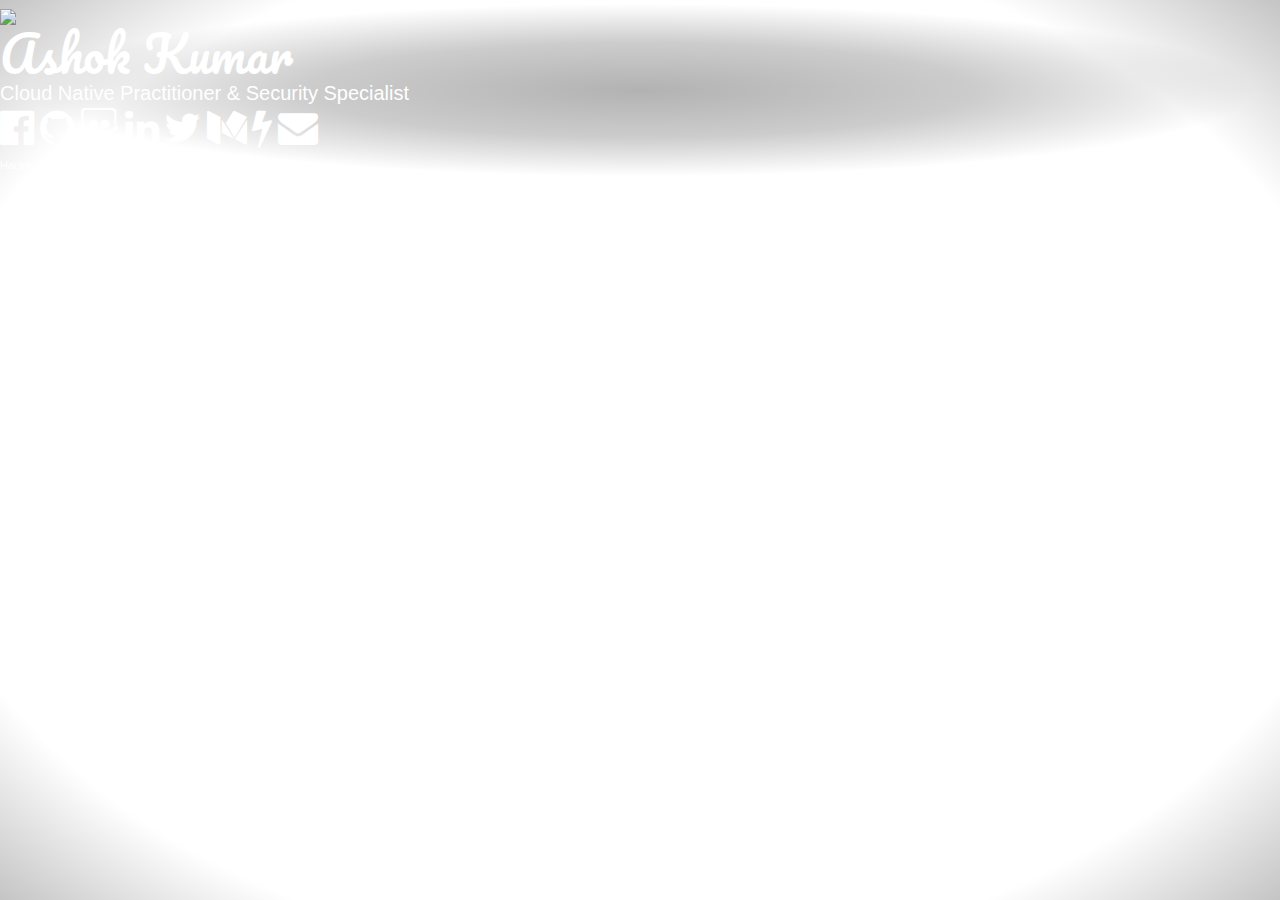
==== index.html @ a38a0a8e "Update index.html css fix test" ====
<!DOCTYPE html>
<html class="cspio">
<head>
	<meta charset="utf-8">
	<meta http-equiv="X-UA-Compatible" content="IE=edge,chrome=1">
	<title>Ashok Kumar - Cloud Native Practitioner | Cyber Security Expert | - 0fffh  - Hackerway</title>
	<meta name="viewport" content="width=device-width, initial-scale=1.0">
	<meta name="description" content="Experienced Cloud Native Practitioner specializing in cyber security, application life-cycle management, automation, and enterprise system management. Expertise in DevSecOps and modern cloud-native software architectures.">
	<link rel="shortcut icon" href="https://cdn.slidesharecdn.com/profile-photo-ashokkumarnr-96x96.jpg?cb=1536669697" />
	<meta property="og:url" content="http://nrashok.github.io" />
	<meta property="og:type" content="website" />
	<meta property="og:title" content="Ashok Kumar 0fffh hackerway" />
	<meta name="robots" content="index, follow">
	<meta property="og:description" content="Cloud Native Practitioner with deep experience in cyber security, application life-cycle management, automation, enterprise system management, and monitoring. Passionate about DevSecOps and modern, cloud-native software architectures, I help organizations design, build, and manage complex cloud environments that meet the highest standards of performance, scalability, and security.">
	
	<!-- Font Awesome CSS -->
	<link rel="stylesheet" href="https://cdnjs.cloudflare.com/ajax/libs/font-awesome/4.5.0/css/font-awesome.min.css">

	<!-- Bootstrap and default Style -->
	<link rel="stylesheet" href="https://maxcdn.bootstrapcdn.com/bootstrap/3.3.7/css/bootstrap.min.css" >
	<!--<link rel="stylesheet" href="https://static.comingsoonpage.com/cspio-assets/1.0.0/style.css"> -->
        <link rel="stylesheet" href="style.css">

	<!-- Google Fonts -->
	<link class="gf-headline" href='https://fonts.googleapis.com/css?family=Pacifico:400&subset=' rel='stylesheet' type='text/css'>
			
	<!-- Animate CSS -->
	<link rel="stylesheet" href="https://cdnjs.cloudflare.com/ajax/libs/animate.css/3.5.1/animate.min.css">
	
	<!-- Calculated Styles -->
	<style type="text/css">
	
	html {
		height: 100%;
		overflow: hidden;
	}

	body {
		height:100%;
		overflow: auto;
		-webkit-overflow-scrolling: touch;
	}
	
	html{
		height:100%;
		background: #ffffff url(https://ashok.qlo.in/yashglob.png); no-repeat center bottom fixed;
		-webkit-background-size: cover;
		-moz-background-size: cover;
		-o-background-size: cover;
		background-size: cover;
	}

	#cspio-page{
		background-color: rgba(0,0,0,0);
	}
	
	.flexbox #cspio-page{
		align-items: center;
		justify-content: center;
	}

	.cspio body{
		background: transparent;
	}

	.cspio body, .cspio body p{
        font-family: Helvetica, Arial, sans-serif;
		font-weight: 400;
		font-style: ;
        font-size: 20px;
        line-height: 1.50em;
        color:#ffffff;
    }

	::-webkit-input-placeholder {
		font-family:Helvetica, Arial, sans-serif;
		font-weight: 400;
		font-style: ;
	}

	::-moz-placeholder {
		font-family:Helvetica, Arial, sans-serif;
		font-weight: 400;
		font-style: ;
	} 

	:-ms-input-placeholder {
		font-family:Helvetica, Arial, sans-serif;
		font-weight: 400;
		font-style: ;
	} 

	:-moz-placeholder {
		font-family:Helvetica, Arial, sans-serif;
		font-weight: 400;
		font-style: ;
	}

    .cspio h1, .cspio h2, .cspio h3, .cspio h4, .cspio h5, .cspio h6{
        font-family: 'Pacifico';
        color:#ffffff;
    }

	#cspio-headline{
		font-family: 'Pacifico';
		font-weight: 400;
		font-style: ;
				font-size: 48px;
		color:#ffffff;
		line-height: 1.00em;
	}

	.cspio button{
        font-family: Helvetica, Arial, sans-serif;
		font-weight: 400;
		font-style: ;
    }
	
    .cspio a, .cspio a:visited, .cspio a:hover, .cspio a:active{
		color: #ffffff;
	}

	#cspio-socialprofiles a {
	  color: #ffffff;
	}
	.cspio .btn-primary,
	.cspio .btn-primary:focus,
	.gform_button,
	#mc-embedded-subscribe, .submit-button {
		color: black;
		text-shadow: 0 -1px 0 rgba(255,255,255,0.3);
		background-color: #ffffff;
		background-image: -moz-linear-gradient(top,#ffffff,#d9d9d9);
		background-image: -ms-linear-gradient(top,#ffffff,#d9d9d9);
		background-image: -webkit-gradient(linear,0 0,0 100%,from(#ffffff),to(#d9d9d9));
		background-image: -webkit-linear-gradient(top,#ffffff,#d9d9d9);
		background-image: -o-linear-gradient(top,#ffffff,#d9d9d9);
		background-image: linear-gradient(top,#ffffff,#d9d9d9);
		background-repeat: repeat-x;
		filter: progid:DXImageTransform.Microsoft.gradient(startColorstr='#ffffff', endColorstr='#d9d9d9', GradientType=0);
		border-color: #d9d9d9 #d9d9d9 #b3b3b3;
		border-color: rgba(0,0,0,0.1) rgba(0,0,0,0.1) rgba(0,0,0,0.25);
		*background-color: #d9d9d9;
		filter: progid:DXImageTransform.Microsoft.gradient(enabled = false);
	}

	.cspio .btn-primary:hover,
	.cspio .btn-primary:active,
	.cspio .btn-primary.active,
	.cspio .btn-primary.disabled,
	.cspio .btn-primary[disabled],
	.cspio .btn-primary:focus:hover,
	.cspio .btn-primary:focus:active,
	.cspio .btn-primary:focus.active,
	.cspio .btn-primary:focus.disabled,
	.cspio .btn-primary:focus[disabled],
	#mc-embedded-subscribe:hover,
	#mc-embedded-subscribe:active,
	#mc-embedded-subscribe.active,
	#mc-embedded-subscribe.disabled,
	#mc-embedded-subscribe[disabled] {
		background-color: #d9d9d9;
		*background-color: #cccccc;
	}

	.cspio .btn-primary:active,
	.cspio .btn-primary.active,
	.cspio .btn-primary:focus:active,
	.cspio .btn-primary:focus.active,
	.gform_button:active,
	.gform_button.active,
	#mc-embedded-subscribe:active,
	#mc-embedded-subscribe.active {
		background-color: #bfbfbf;
	}

	.form-control,
	.progress {
		background-color: rgba(255, 255, 255, 0.85);
	}

	#cspio-progressbar span,
	.countdown_section {
		color: black;
		text-shadow: 0 -1px 0 rgba(255,255,255,0.3);
	}

	.cspio .btn-primary:hover,
	.cspio .btn-primary:active {
		color: black;
		text-shadow: 0 -1px 0 rgba(255,255,255,0.3);
		border-color: #e6e6e6;
	}

	.cspio input[type='text']:focus {
		webkit-box-shadow: inset 0 1px 1px rgba(0,0,0,0.075), 0 0 8px rgba(217,217,217,0.6);
		-moz-box-shadow: inset 0 1px 1px rgba(0,0,0,0.075), 0 0 8px rgba(217,217,217,0.6);
		box-shadow: inset 0 1px 1px rgba(0,0,0,0.075), 0 0 8px rgba(217,217,217,0.6);
	}
    
    #cspio-content {
		display: none;
		max-width: 600px;
		background-color: #000000;
		-webkit-border-radius: 2px;
		border-radius: 2px;
		-moz-background-clip: padding;
		-webkit-background-clip: padding-box;
		background-clip: padding-box;
		background-color:transparent;
	}
    
	.cspio .progress-bar,
	.countdown_section,
	.cspio .btn-primary,
	.cspio .btn-primary:focus,
	.gform_button {
		background-image: none;
		text-shadow: none;
	}

	.cspio input,
	.cspio input:focus {
		-webkit-box-shadow: none !important;
		box-shadow: none !important;
	}
							
	#cspio-page{
	    background: -moz-radial-gradient(ellipse at center, rgba(0, 0, 0, 0.3) 0%,rgba(0, 0, 0, 0.2) 37%,rgba(0,0,0,0) 68%,rgba(0,0,0,0) 100%);
	    background: -webkit-radial-gradient(ellipse at center, rgba(0, 0, 0, 0.3) 0%,rgba(0, 0, 0, 0.2) 37%,rgba(0,0,0,0) 68%,rgba(0,0,0,0) 100%);
	    background: radial-gradient(ellipse at center, rgba(0, 0, 0, 0.3) 0%,rgba(0, 0, 0, 0.2) 37%,rgba(0,0,0,0) 68%,rgba(0,0,0,0) 100%);
	}

	.cspio body{
		background: -moz-radial-gradient(center, ellipse cover,  rgba(0,0,0,0) 7%, rgba(0,0,0,0) 80%, rgba(0,0,0,0.23) 100%); 
		background: -webkit-radial-gradient(center, ellipse cover,  rgba(0,0,0,0) 7%,rgba(0,0,0,0) 80%,rgba(0,0,0,0.23) 100%); 
		background: radial-gradient(ellipse at center,  rgba(0,0,0,0) 7%,rgba(0,0,0,0) 80%,rgba(0,0,0,0.23) 100%); 
		filter: progid:DXImageTransform.Microsoft.gradient( startColorstr='#00000000', endColorstr='#3b000000',GradientType=1 ); 
	}

	#cspio-subscribe-btn{
	    background:transparent;
	    border: 1px solid #fff !important;
	    color: #fff;
	}

	#cspio-subscribe-btn:hover{
	    background: rgba(255,255,255,0.2);
	    color: #fff;
	}

	#cspio-credit img{
		margin-left:auto;
		margin-right:auto;
		width:125px;
		    margin-top: -4px;
	}

	#cspio-credit {
		font-size:11px;
	}

	</style>

	<!-- jQuery -->
	<script src="https://ajax.googleapis.com/ajax/libs/jquery/1.12.4/jquery.min.js"></script>

	<!-- Modernizr -->
	<script src="https://cdnjs.cloudflare.com/ajax/libs/modernizr/2.8.3/modernizr.min.js"></script>
	
	<!-- Google Analytics Code Goes Here-->
</head>
<body>
	<div id="cspio-page">
		<div id="cspio-content">
			
			<img id="cspio-logo" src="https://ashok.qlo.in/0fffh.png">
			    				
			<h1 id="cspio-headline">Ashok Kumar</h1>			    				
			
			<div id="cspio-description">Cloud Native Practitioner & Security Specialist</div>			    				
			<!--
			<form id="cspio-form" action="" method="post">
				<div id="cspio-field-wrapper">
					<div class="row">
						<div class="col-md-12 seperate"><div class="input-group"><input id="cspio-email" name="EMAIL" class="form-control input-lg form-el" type="email" placeholder="Email" required/>
					<span class="input-group-btn"><button id="cspio-subscribe-btn" type="submit" class="btn btn-lg btn-primary form-el noglow">Notify Me</button></span></div></div>
					</div>
				</div>
			</form>
			
			<span id="cspio-privacy-policy-txt">We promise to never spam you.</span>
			    -->						    			    								    			    			    				
			<div id="cspio-socialprofiles">
				<a href="https://www.facebook.com/0fffh" target="_blank"><i class="fa fa-facebook-official fa-2x"></i></a>
        <a href="https://github.com/nrashok" target="_blank"><i class="fa fa-github fa-2x"></i></a>
        <a href="https://www.slideshare.net/ashokkumarnr" target="_blank"><i class="fa fa-slideshare fa-2x"></i></a>
        <a href="https://www.linkedin.com/in/ashokkumarnr" target="_blank"><i class="fa fa-linkedin fa-2x"></i></a>
	<a href="https://twitter.com/0fffh" target="_blank"><i class="fa fa-twitter fa-2x"></i></a>	
        <!-- <a href="https://medium.com/@hackerflair" target="_blank"><i class="fa fa-medium fa-2x"></i></a> -->
	<a href="https://medium.com/@hackerway" target="_blank"><i class="fa fa-medium fa-2x"></i></a>
	<a href="https://www.salesforce.com/trailblazer/nrashok" target="_blank"><i class="fa fa-bolt fa-2x"></i></a>
	<a href="mailto:devops@hackerflair.com" target="_blank"><i class="fa fa-envelope fa-2x"></i></a>			
			</div>

			<div id="cspio-credit">
					<span>HackerWay <a target="_blank" href="https://t.co/Qt6Pd8Kscp">
				</span></div>

			<!--	<marquee width="60%" direction="left" height="100px">
	I'll be speaking at the 8th World DevOps Summit in Bangalore
				</marquee> -->
			</div><!-- end of #cspio-content -->
	</div>


	<script>
		// Animate Delay
		setTimeout(function(){ jQuery("#cspio-content").show().addClass('animated fadeIn'); }, 250);

		// Reseize	
		function resize(){
				$('head').append("<style id='form-style' type='text/css'></style>");
				$('#form-style').html('.cspio .input-group-btn, .cspio .input-group{display:block;width:100%;}.cspio #cspio-subscribe-btn{margin-left:0;width:100%;display:block;}.cspio .input-group .form-control:first-child, .cspio .input-group-addon:first-child, .cspio .input-group-btn:first-child>.btn, .cspio .input-group-btn:first-child>.dropdown-toggle, .cspio .input-group-btn:last-child>.btn:not(:last-child):not(.dropdown-toggle) {border-bottom-right-radius: 4px;border-top-right-radius: 4px;}.cspio .input-group .form-control:last-child, .cspio .input-group-addon:last-child, .cspio .input-group-btn:last-child>.btn, .cspio .input-group-btn:last-child>.dropdown-toggle, .cspio .input-group-btn:first-child>.btn:not(:first-child) {border-bottom-left-radius: 4px;border-top-left-radius: 4px;}');
		}
		
		$('#cspio-content').one('webkitAnimationEnd mozAnimationEnd MSAnimationEnd oanimationend animationend', 
			function(){
				var width = $('#cspio-field-wrapper').width();
				if(width < 480 && width != 0){
					resize();
				}
			}
		);
	</script>
		<!-- Global site tag (gtag.js) - Google Analytics -->
<script async src="https://www.googletagmanager.com/gtag/js?id=UA-125557742-2"></script>
<script>
  window.dataLayer = window.dataLayer || [];
  function gtag(){dataLayer.push(arguments);}
  gtag('js', new Date());

  gtag('config', 'UA-125557742-2');
</script>

<!-- Twitter universal website tag code -->
<script>
!function(e,t,n,s,u,a){e.twq||(s=e.twq=function(){s.exe?s.exe.apply(s,arguments):s.queue.push(arguments);
},s.version='1.1',s.queue=[],u=t.createElement(n),u.async=!0,u.src='//static.ads-twitter.com/uwt.js',
a=t.getElementsByTagName(n)[0],a.parentNode.insertBefore(u,a))}(window,document,'script');
// Insert Twitter Pixel ID and Standard Event data below
twq('init','o563v');
twq('track','PageView');
</script>
<!-- End Twitter universal website tag code -->

<!-- Default Statcounter code for My Website https://ashok.qlo.in/ -->
<script type="text/javascript">
var sc_project=12982127; 
var sc_invisible=1; 
var sc_security="375ffebd"; 
</script>
<script type="text/javascript"
src="https://www.statcounter.com/counter/counter.js" async></script>
<noscript><div class="statcounter"><a title="Web Analytics Made Easy -
Statcounter" href="https://statcounter.com/" target="_blank"><img
class="statcounter" src="https://c.statcounter.com/12982127/0/375ffebd/1/"
alt="Web Analytics Made Easy - Statcounter"
referrerPolicy="no-referrer-when-downgrade"></a></div></noscript>
<!-- End of Statcounter Code -->
	</body>
</html>
---- style.css ----
/*--
Author: W3layouts
Author URL: http://w3layouts.com
License: Creative Commons Attribution 3.0 Unported
License URL: http://creativecommons.org/licenses/by/3.0/
--*/
html, body{
    font-size: 100%;
	font-family: 'Open Sans', sans-serif;
	background:#ffffff;
	margin: 0;
}
p,ul li,ol li{
	margin:0;
	font-size:15px;
}
h1,h2,h3,h4,h5,h6{
	margin:0;
	font-family: 'PT Sans', sans-serif;
}
ul,label{
	margin:0;
	padding:0;
}
body a:hover{
	text-decoration:none;
}
input[type="submit"],input[type="reset"],a{
	-webkit-transition: 0.5s ease-in;
    -moz-transition: 0.5s ease-in;
    -ms-transition: 0.5s ease-in;
    -o-transition: 0.5s ease-in;
    transition:0.5s ease-in;
}
img{
	width:100%;
}


/*-- Top-Bar --*/

.agiletopbar {
	height: 65px;
    border-bottom: 1px solid #146eb4;
    background: #EEE048;
    position: relative;
}

.wthreenavigation {
	width: 5%;
	float: left;
	height: 65px;
}

.agileinfomenu {
	width: 10%;
	float: left;
	height: 65px;
	border-right: 1px solid #146eb4;
}

.agileinfomenu p {
	font-size: 20px;
	padding-top: 19px;
	padding-left: 35px;
	height: 100%;
    color: #146eb4;
}

.aitslogow3ls {
	width: 70%;
	float: left;
	height: 80px;
	text-align: center;
}

.agilelogo {
	position: absolute;
    left: 40%;
    top: 0%;
    z-index: 9999;
    padding-top: 4px;
    width: 17%;
    height: 64px;
    background-color: #146eb4;
	border: 1px solid #FFF;
	font-family: 'PT Sans', sans-serif;
}

.aitslogow3ls a {
	font-size: 35px;
	color: #FFF;
}

.wthreecontact {
	width: 15%;
	float: left;
	height: 65px;
	text-align: center;
	border-left: 1px solid #146eb4;
}

.wthreecontact p {
	padding-top: 19px;
}

.wthreecontact a {
	font-size: 20px;
    color: #146eb4;
}

.wthreecontact a:hover {
	color: #3D3D3D;
}

.wthreecontact a i {
	margin-right: 5px;
}

/*-- //Top-Bar --*/

/* banner */
.banner {
    background: url(../images/banner1.jpg) no-repeat 0px 0px;
    background-size: cover;
	min-height:770px;
}
.w3_banner_info {
    margin: 13em 0 0em;
    width: 60%;
    padding: 10px;
}
.w3_banner_info h1 {
    color: #fff;
    font-size: 60px;
	font-weight: 700;
    text-transform: uppercase;
    text-shadow: 2px 2px 2px rgba(16, 16, 16, 0.8);
	letter-spacing:2px;
}
.w3_banner_info h2 {
    color: #fff;
    margin: 1em 0;
    letter-spacing: 0px;
    font-size: 25px;
}

/*--social icons--*/
.social-nav {
    padding: 0;
    list-style: none;
    display: inline-block;
    margin: 1em 0 0;
}
.social-nav li {
    display: inline-block;
    margin: 0 6px;
}
.social-nav a {
    display: inline-block;
    float: none;
    width: 35px;
    height: 35px;
    text-decoration: none;
    cursor: pointer;
    text-align: center;
    line-height: 35px;
    background: #000;
    position: relative;
    -webkit-transition: 0.5s;
    -moz-transition: 0.5s;
    -o-transition: 0.5s;
    transition: 0.5s;
}
.model-3d-0 a {
    background:#5C5B5B;
    -webkit-transform-style: preserve-3d;
    -moz-transform-style: preserve-3d;
    -ms-transform-style: preserve-3d;
    -o-transform-style: preserve-3d;
    transform-style: preserve-3d;
}
.model-3d-0 .front, .model-3d-0 .back {
    width: 35px;
    height: 35px;
    position: absolute;
    top: 0;
    left: 0;
    -webkit-transform: translateZ(18px);
    -moz-transform: translateZ(18px);
    -ms-transform: translateZ(18px);
    -o-transform: translateZ(18px);
    transform: translateZ(18px);
    -webkit-backface-visibility: visible;
    -moz-backface-visibility: visible;
    -ms-backface-visibility: visible;
    -o-backface-visibility: visible;
    backface-visibility: visible;
	color:#212121;
	font-size:12px;
}
.model-3d-0 .back {
    -webkit-transform: rotateX(90deg) translateZ(18px);
    -moz-transform: rotateX(90deg) translateZ(18px);
    -ms-transform: rotateX(90deg) translateZ(18px);
    -o-transform: rotateX(90deg) translateZ(18px);
    transform: rotateX(90deg) translateZ(18px);
    -webkit-backface-visibility: hidden;
    -moz-backface-visibility: hidden;
    -ms-backface-visibility: hidden;
    -o-backface-visibility: hidden;
    backface-visibility: hidden;
}
a.twitter .front {
    background: #00acee;
}
a.facebook .front {
    background: #3b5998;
}
a.instagram .front {
    background: #f77737;
}
a.pinterest .front {
    background: #bd081c;
}
.twitter .back,.facebook .back,.instagram .back,.pinterest .back{
    background:#fff;
}
.model-3d-0 a:hover {
    -webkit-transform: rotateX(-90deg);
    -moz-transform: rotateX(-90deg);
    -ms-transform: rotateX(-90deg);
    -o-transform: rotateX(-90deg);
    transform: rotateX(-90deg);
}
.model-3d-0 a:hover .back {
    -webkit-backface-visibility: visible;
    -moz-backface-visibility: visible;
    -ms-backface-visibility: visible;
    -o-backface-visibility: visible;
    backface-visibility: visible;
}
.w3_agile_social .front i{
	color: #fff;
    font-size: 12px;
}
.w3_agile_social .back i{
	color: #000;
    font-size: 12px;
}
.w3ls_team_grid img {
    background: #e4e3e3;
    padding: 7px;
}
/*-- //social icons--*/
/* //banner */

/* About */
.about{
	padding:4em 0;
}
h3.heading {
    text-align: center;
    font-size: 40px;
    color: #7d3f98;
    border-bottom: 1px dotted #7d3f98;
    width: 19%;
    margin: 0 auto 1em;
    text-transform: uppercase;
}
.skills h3.heading {
    width: 10%;
}
.contact h3.heading {
    width: 20%;
}
.count-agileits h3.heading {
    color: #ffffff;
    border-bottom: 1px dotted #ffffff;
    width: 29%;
}
.gallery h3.heading {
    width: 13%;
}
/*-- clients--*/
.clients{
    padding: 1em 2em;
}
.clients h3{
	color:#fff;
}
.clients label.line{
	background:#fff;
}
.clients h3 {
	font-size: 30px;
	text-transform:uppercase;
	letter-spacing:0px;
	color: #146eb4;
    margin-bottom: .5em;
}
.clients span {
    width: 8%;
    height: 2px;
    background: #fff;
    position: absolute;
    text-align: center;
    left: 8%;
}
.flex-active-slide p {
    line-height: 30px;
    color: #212121;
    letter-spacing: 1px;
    font-size: 14px;
    padding-top: 1em;
    padding-bottom: 1em;
    border-top: 1px dotted #646464;
    border-bottom: 1px dotted #646464;
}
.flex-active-slide h4 {
    text-transform: capitalize;
    color: #252323;
    margin-bottom: 1em;
}
.client h5 {
	font-size: 20px;
	color:#ffffff;
    float: left;
    margin-top: 1.5em;
    margin-left: 1em;
}
.client {
    margin-top: 2em;
}
ul.address li {
    display: block;
}
ul.address li ul.agileits-address-text li {
    display: inline-block;
    font-size: 1em; 
	color: #2f2f2f;
    margin-top: 1em;
}
ul.address li ul.agileits-address-text li  a{
    color: #2f2f2f;
}
ul.address li ul.agileits-address-text li  a:hover{
    color: #ff9900;
}
ul.address li ul.agileits-address-text li:nth-child(1) {
    width: 25%;
}
ul.hireme li {
    display: inline-block;
    font-size: 1em;
}
ul.hireme li a {
    padding: 8px 20px;
    text-decoration: none;
    color: #212121;
}
.w3l_contact, .w3ls_more:hover {
    border: 1px solid #ff9900;
    color: #ffffff !important;
    background: #ff9900;
}
.w3ls_more, .w3l_contact:hover {
    border: 1px solid #146eb4;
    background: #146eb4;
    color: #ffffff !important;
}
ul.hireme {
    margin-top: 3em;
    margin-bottom: 1em;
}
/*-- //clients--*/
/* //About */

/*-- Skills --*/
.education,.skills,.experience ,.contact,.about,.gallery,.count-agileits{
    padding: 4em 0;
}
.about {
    padding: 4em 0 1em;
}
.para p {
    line-height: 1.8em;
    margin: 3em 0 0;
    color: #000;
    font-size: 1em;
}
.bar p.bar-p{
    font-size: 14px;
    color: #353535;
    letter-spacing: .5px;
    line-height: 28px;
}
.skillsright h5.bar-p{
    font-size: 18px;
    color: #252525;
    font-weight: 600;
    letter-spacing: 0px;
    line-height: 28px;
	margin:1em 0 0;
}
.skillsright p.bar-p{
    font-size: 14px;
    color: #4a4a4a;
    letter-spacing: .1px;
    line-height: 28px;
	margin:1em 0;
}
.skillsright h3.bar-h3{
    font-size: 30px;
    letter-spacing: 0px;
    color: #272727;
    line-height: 28px;
    margin-bottom: .5em;
    text-transform: uppercase;
    font-weight: 600;
}
.bar .group {
    padding-left: 0;
    padding-right: 40px;
}
.readmore-w3 {
    margin-top: 2em;
}
.readmore-w3 a {
    color: #FFFFFF;
    font-size: 15px;
    padding: .6em 2em;
    background: #ff9900;
    text-decoration: none;
    text-align: center;
    letter-spacing: 2px;
}
/*-- //Skills --*/

/* education */
.grid1 h3 {
    color: #146eb4;
    text-transform: capitalize;
    margin-bottom: .5em;
    font-size: 24px;
}
.grid1 h4 {
    color: #272727;
    margin-top: 1em;
    font-size: 20px;
}
.grid1 p {
    font-size: 14.5px;
    color: #4a4a4a;
    letter-spacing: .5px;
    line-height: 28px;
    margin: 1em 0 0;
}
.grid1 {
    padding: 2em;
    border: 1px solid #dedede;
	transition:0.5s all;
	-webkit-transition:0.5s all;
	-moz-transition:0.5s all;
	-o-transition:0.5s all;
	-ms-transition:0.5s all;
	-webkit-box-shadow: 0px 1px 6px 0px rgba(0,0,0,0.75);
	-moz-box-shadow: 0px 1px 6px 0px rgba(0,0,0,0.75);
	box-shadow: 0px 1px 6px 0px rgba(0,0,0,0.75);
}
.grid1:hover {
    padding: 2em;
    border: 1px solid #dedede;
	-webkit-box-shadow: 0px 1px 16px 3px rgba(0,0,0,0.75);
	-moz-box-shadow: 0px 1px 16px 3px rgba(0,0,0,0.75);
	box-shadow: 0px 1px 16px 3px rgba(0,0,0,0.75);
}
.educationbottom {
    margin-top: 2em;
}
/* education */

/* experience */
.grid1 i.fa.fa-laptop {
    font-size: 36px;
    color: #2dde98;
	padding-right:.5em;
}
.grid1 i.fa.fa-mobile {
    font-size: 40px;
    color: #00bce4;
	padding-right:.5em;
}
.grid1 i.fa.fa-line-chart {
    font-size: 36px;
    color: #ed1c24;
	padding-right:.5em;
}
.grid1 i.fa.fa-camera {
    font-size: 36px;
    color: #ff4f81;
	padding-right:.5em;
}
.education b, .education strong,.experience b, .experience strong {
    font-weight: bold;
    color: #7d3f98;
}
/* experience */

/*-- Technical-Skills-section --*/
div#stats h3.heading-agileinfo {
    color: #fff;
}
.count-agileits {
    background: url(../images/stats.jpg) no-repeat 0px 0px;
    background-size: cover;
	background-attachment:fixed;
}
.count-grid span {
    background: #ff9900;
    display: block;
    width: 45px;
    height: 2px;
    margin: 0 auto;
    transform: rotate(90deg);
    position: absolute;
    left: 12%;
    bottom: 43%;
}
.count-grid h4 {
    font-size: 4em;
	color:#fff;
}
.count-grid h5 {
    font-size: 1.1em;
    color: #eee;
    margin-top: 2em;
    text-transform: uppercase;
    letter-spacing: 1px;
}
.count-grid i {
    font-size: 2em;
    color: #146eb4;
    width: 70px;
    height: 70px;
    padding-top: 0.7em;
}

.numscroller {
    font-size: 4em;
    color: #fff;
    padding: 0.3em 0;
    position: relative;
	font-family: 'PT Sans', sans-serif;
}
.count-grids h3 span {
    color: #fff;
}
.count-grid {
    padding:0 40px 40px;
}
/*--parallax-js--*/
/* ---- stats.js ---- */

#stats,
.count-particles{
  -webkit-user-select: none;
}

#stats{
  border-radius: 3px 3px 0 0;
  overflow: hidden;
}

.count-particles{
  border-radius: 0 0 3px 3px;
}
.statsimg {
    background: url(../images/stats.jpg) no-repeat 0px 0px;
    background-size: cover;
	background-attachment:fixed;
}
.statsimg h3 {
    font-size: 40px;
    color: #fff;
    text-align: center;
    text-transform: uppercase;
    padding: 20px 0;
}
.quote {
    padding-top: 16%;
}
.statsimg span {
    background: #ffffff;
    display: block;
    width: 70%;
    height: 2px;
    margin: 0 auto;
}
/*--//Technical-Skills-section--*/

/* Contact */
iframe {
    width: 100%;
    height: 400px;
    border: none;
}
 .contact input[type="text"],.contact input[type="email"],.contact textarea,.contact input[type="tel"]{
    font-size: 1em;
    color: #8c8c8c;
    padding: 0.5em 1em 0.5em 0;
    border: 0;
    width: 95%;
    border-bottom: 1px solid #929292;
    background: none;
    -webkit-appearance: none;
	outline: none;
}
input[type="checkbox"] {
    cursor: pointer;
}
.contact textarea { 
	min-height: 150px;
    resize: none;
}
/*-- input-effect --*/
.styled-input.agile-styled-input-top {
    margin-top: 0;
} 
.styled-input input:focus ~ label, .styled-input input:valid ~ label,.styled-input textarea:focus ~ label ,.styled-input textarea:valid ~ label{
    font-size: .9em;
    color: #333333;
    top: -1.3em;
    -webkit-transition: all 0.125s;
	-moz-transition: all 0.125s; 
	-o-transition: all 0.125s;
	-ms-transition: all 0.125s;
    transition: all 0.125s;
}
.styled-input {
	width: 100%;
    position: relative;
    margin: 0 0 1.6em;
}
.styled-input:nth-child(1),.styled-input:nth-child(3){
	margin-left:0;
}
.textarea-grid{
	float:none !important;
	width:100% !important;
	margin-left:0 !important;
}
.styled-input label {
	color: #8c8c8c;
    padding: 0.5em .9em 0.5em 0;
    position: absolute;
    top: 0;
    left: 0;
    -webkit-transition: all 0.3s;
    -moz-transition: all 0.3s;
    transition: all 0.3s;
    pointer-events: none;
    font-weight: 400;
    font-size: .9em;
    display: block;
    line-height: 1em;
}
.styled-input input ~ span,.styled-input textarea ~ span {
	display: block;
    width: 0;
    height: 2px;
    background: #333;
    position: absolute;
    bottom: 0;
    left: 0;
    -webkit-transition: all 0.125s;
    -moz-transition: all 0.125s;
    transition: all 0.125s;
}
.styled-input textarea ~ span { 
    bottom: 5px; 
}
.styled-input input:focus.styled-input textarea:focus { 
	outline: 0; 
} 
.styled-input input:focus ~ span,.styled-input textarea:focus ~ span {
	width: 100%;
	-webkit-transition: all 0.075s;
	-moz-transition: all 0.075s;  
	transition: all 0.075s; 
} 
/*-- //input-effect --*/
.contact input[type="submit"] {
    color: #FFFFFF;
    font-size: 15px;
    padding: .5em 2em;
    background: #ff9900;
    text-decoration: none;
    text-align: center;
    letter-spacing: 2px;
    border: none;
}
.contact input[type="submit"]:hover {
    background: #146eb4;
}
.contact-right {
    padding-left: 1em;
    float: left;
    padding-top: 8px;
}
.contact-right p {
    display: block;
    margin: 0px 0px 5px;
    color: #000;
    font-size: 19px;
}
.contact-right span, .contact-right a {
    font-size: 15px;
    text-decoration: none;
    color: #2f2f2f;
    outline: none;
    line-height: 24px;
}
.mail-agileits-w3layouts i {
    color: #ff9900;
    font-size: 25px;
    vertical-align: middle;
    padding: 0.4em .4em 0.4em 0em;
    float: left;
}
.mail-agileits-w3layouts {
    margin-bottom: 2em;
}
.mail-agileits-w3layouts:nth-child(4) {
    margin-bottom: 0em;
}
.address h3 {
    text-align: center;
    font-size: 30px;
	text-transform:uppercase;
    color: #000;
    margin-bottom: .5em;
}
/* //Contact */

/* footer */
.footer {
    padding: 2em 0 1.5em;
    text-align: center;
    background: #121212;
}
.footer h3 a {
    color: #fff;
    font-size: 1.8em;
    text-decoration: none;
    text-transform: uppercase;
}
.footer p {
    color: #fff;
    margin: 1.5em 0 1em;
    font-size: 15px;
    letter-spacing: 1px;
    text-transform: capitalize;
}
.footer p a {
    color: #ff9900;
}
.footer p a:hover {
    color: #ffffff;
}
/* //footer */

/*-- gallery --*/ 
.gallery-grids.grid-mdl {
    margin-top: 2em;
}
.gallery-box {
    display: block;
    overflow: hidden;
    width: 100%;
	transition: .3s;
	-webkit-transition: .3s;
    -moz-transition: .3s;
    -o-transition: .3s;
    -ms-transition: .3s;
}
.gallery-box img {
    width: 100%;
}
/*-- image-zoom --*/
img.zoom-img {
    transform: scale(1, 1);
    -webkit-transform: scale(1, 1);
    -moz-transform: scale(1, 1);
    -ms-transform: scale(1, 1);
    -o-transform: scale(1, 1);
    transition-timing-function: ease-out;
    -webkit-transition-timing-function: ease-out;
    -moz-transition-timing-function: ease-out;
    -ms-transition-timing-function: ease-out;
    -o-transition-timing-function: ease-out;
    -webkit-transition-duration: .5s;
    -moz-transition-duration: .5s;
    -ms-transition-duration: .5s;
    -o-transition-duration: .5s;
}
img.zoom-img:hover {
    transform: scale(1.2);
    -webkit-transform: scale(1.2);
    -moz-transform: scale(1.2);
    -ms-transform: scale(1.2);
    -o-transform: scale(1.2);
    -webkit-transition-timing-function: ease-in-out;
    -webkit-transition-duration: 750ms;
    -moz-transition-timing-function: ease-in-out;
    -moz-transition-duration: 750ms;
    -ms-transition-timing-function: ease-in-out;
    -o-transition-timing-function: ease-in-out;
    -ms-transition-duration: 750ms;
    -o-transition-duration: 750ms;
    overflow: hidden;
}
/*-- //image-zoom --*/
/*-- //gallery --*/

/*-- to-top --*/
#toTop {
	display: none;
	text-decoration: none;
	position: fixed;
	bottom: 20px;
	right: 2%;
	overflow: hidden;
	z-index: 999; 
	width: 40px;
	height: 40px;
	border: none;
	text-indent: 100%;
	background: url(../images/arrow.png) no-repeat 0px 0px;
}
#toTopHover {
	width: 40px;
	height: 40px;
	display: block;
	overflow: hidden;
	float: right;
	opacity: 0;
	-moz-opacity: 0;
	filter: alpha(opacity=0);
}
/*-- //to-top --*/

/* Responsive design */
@media screen and (max-width: 1440px){
	.banner {
		min-height: 700px;
	}
}
@media screen and (max-width: 1366px){
	.banner {
		min-height: 670px;
	}
}
@media screen and (max-width: 1280px){
	.banner {
		min-height: 650px;
	}
}
@media screen and (max-width: 1080px){
	.banner {
		min-height: 580px;
	}
	.w3_banner_info {
		margin: 10em 0 0em;
	}
	.w3_banner_info h1 {
		font-size: 50px;
	}
	h3.heading {
		width: 23%;
	}
	.about h3.heading {
		width: 21%;
	}
	.skills h3.heading {
		width: 14%;
	}	
	.gallery h3.heading {
		width: 19%;
	}
	.count-agileits h3.heading {
		width: 36%;
	}
	.contact h3.heading {
		width: 26%;
	}
	.wthreecontact {
		width: 20%;
	}
	.aitslogow3ls {
		width: 65%;
	}
	.aboutleft {
		margin-top: 4em;
	}
	.education, .skills, .experience, .contact, .gallery, .count-agileits {
		padding: 3em 0;
	}
	.about{
		padding: 3em 0 1em;
	}
	.clients h3,.skillsright h3.bar-h3 {
		font-size: 26px;
	}
}
@media screen and (max-width: 991px){
	.banner {
		min-height: 540px;
	}
	.w3_banner_info {
		margin: 9em 0 0em;
	}
	.rw-sentence span {
		font-size: 25px;
	}
	.w3_banner_info h1 {
		font-size: 45px;
	}
	.about h3.heading {
		width: 25%;
	}
	.clients h3, .skillsright h3.bar-h3 {
		margin-top: 1em;
	}
	.bar .group {
		width: 50%;
		float: left;
	}
	.gallery-grids {
		width: 25%;
		float: left;
	}		
	.grid1 {
		margin-bottom: 2em;
	}
	.educationbottom {
		margin-top: 0em;
	}
	.lastgrid {
		margin-bottom: 0em;
	}
	h3.heading {
		width: 25%;
	}
	.skills h3.heading {
		width: 15%;
	}
	.gallery h3.heading {
		width: 19%;
	}
	.count-agileits h3.heading {
		width: 42%;
	}
	.contact h3.heading {
		width: 30%;
	}
	.count-grid {
		padding: 0 10px 0px;
		float: left;
		width: 25%;
	}
	.numscroller {
		font-size: 3.5em;
	}
	.count-grid span {
		left: 2%;
		bottom: 30%;
	}
	.footer h3 a {
		font-size: 1.5em;
	}
	.agileinfomenu {
		width: 15%;
	}
	.aitslogow3ls {
		width: 60%;
	}
	.agilelogo {
		width: 20%;
	}
	.aboutleft {
		margin-top: 0em;
	}
	h3.heading {
		font-size: 35px;
	}
	.mail-agileits-w3layouts:nth-child(4) {
		margin-bottom: 3em;
	}
	.grid1 h3 {
		font-size: 22px;
	}
	.contact input[type="submit"] {
		margin-bottom: 2em;
	}
}
@media screen and (max-width: 900px){
	.banner {
		min-height: 500px;
	}
}
@media screen and (max-width: 800px){
	.agiletopbar,.wthreenavigation,.agileinfomenu,.wthreecontact,.aitslogow3ls {
		height: 55px;
	}
	.agilelogo{
		height: 54px;
	}
	.aitslogow3ls a {
		font-size: 30px;
	}
	.menu-button {
		margin: 0.2em 1em;
	}
	.agileinfomenu p {
		padding-top: 14px;
	}
	.wthreecontact p {
		padding-top: 14px;
	}
	.wthreecontact {
		width: 25%;
	}
	.aitslogow3ls {
		width: 55%;
	}
	.banner {
		background: url(../images/banner1.jpg) no-repeat -130px 0px;
		background-size: cover;
	}
	.gallery-grids {
		padding: 0 5px;
	}
	.gallery-grids.grid-mdl {
		margin-top: .6em;
	}
}
@media screen and (max-width: 768px){
	.education, .skills, .experience, .contact, .gallery, .count-agileits {
		padding: 2em 0;
	}
	.w3_banner_info h1 {
		font-size: 40px;
	}
	.rw-sentence span {
		font-size: 22px;
	}
	.w3_banner_info h2 {
		margin: 0.5em 0;
	}
	.address h3 {
		font-size: 25px;
	}
}
@media screen and (max-width: 736px){
	.agilelogo {
		width: 25%;
		left: 35%;
	}
	.banner {
		background: url(../images/banner1.jpg) no-repeat -140px 0px;
		background-size: cover;
		min-height: 470px;
	}	
	.rw-sentence span {
		padding-top: 3px;
	}
	iframe {
		height: 350px;
	}
}
@media screen and (max-width: 667px){
	.agileinfomenu {
		width: 18%;
	}
	.aitslogow3ls {
		width: 48%;
	}
	.wthreecontact {
		width: 29%;
	}
	.agiletopbar, .wthreenavigation, .agileinfomenu, .wthreecontact, .aitslogow3ls {
		height: 50px;
	}
	.agilelogo {
		height: 49px;
	}
	.wthreecontact a {
		font-size: 18px;
	}
	.aitslogow3ls a {
		font-size: 26px;
	}	
	.agileinfomenu p {
		font-size: 18px;
		padding-left: 40px;
	}
	.menu-wrap {
		width: 225px;
		z-index: 99999;
	}
	h3.heading {
		font-size: 30px;
	}
	.clients h3, .skillsright h3.bar-h3 {
		font-size: 22px;
	}
	.count-grid h5 {
		font-size: 1em;
	}
	.banner {
		background: url(../images/banner1.jpg) no-repeat -170px 0px;
		background-size: cover;
		min-height: 450px;
	}
}
@media screen and (max-width: 640px){
	.w3_banner_info {
		margin: 7em 0 0em;
	}
	.banner {
		min-height: 430px;
	}
	.numscroller {
		font-size: 3em;
	}
	.count-grid h5 {
		font-size: .9em;
	}
	body .b_label, body .bar_label_min, body .bar_label_max, body .b_tooltip span {
		font-size: 14px;
	}
}
@media screen and (max-width: 600px){
	.banner {
		min-height: 420px;
	}
	h3.heading {
		width: 29%;
	}
	.about h3.heading {
		width: 27%;
	}
	.gallery h3.heading {
		width: 26%;
	}
	.count-agileits h3.heading {
		width: 45%;
	}
	.contact h3.heading {
		width: 32%;
	}
	.grid1 h3 {
		font-size: 20px;
	}
	.grid1 p {
		font-size: 14px;
	}
	.count-grid h5 {
		letter-spacing: 0px;
	}	
	.footer h3 a {
		font-size: 1.3em;
	}
	.footer p {
		font-size: 14px;
	}
	iframe {
		height: 300px;
	}
}
@media screen and (max-width: 568px){
	.menu-button {
		margin: 0.2em .5em;
	}
	.clients {
		padding: 1em 1em;
	}
	body .b_label, body .bar_label_min, body .bar_label_max, body .b_tooltip span {
		font-size: 13px;
	}
	.count-agileits h3.heading {
		width: 50%;
	}
	.contact h3.heading {
		width: 35%;
	}
	.about {
		padding: 2em 0 1em;
	}
}
@media screen and (max-width: 480px){
	.wthreecontact a {
		font-size: 14px;
	}
	.agileinfomenu p {
		font-size: 14px;
		padding-left: 32px;
	}
	.agilelogo {
		width: 30%;
		left: 33%;
	}
	.w3_banner_info h1 {
		font-size: 35px;
	}
	.w3_banner_info {
		margin: 5.5em 0 0em;
	}
	.banner {
		min-height: 350px;
	}
	h3.heading {
		width: 37%;
	}
	.about h3.heading {
		width: 33%;
	}
	.bar .group {
		width: 100%;
		float: none;
	}
	.gallery-grids {
		width: 50%;
		float: left;
		margin-bottom: .8em;
	}
	.count-agileits h3.heading {
		width: 59%;
	}
	.count-grid {
		padding: 0 30px 0px;
		float: left;
		width: 50%;
	}
	.count-grid span {
		left: 10%;
	}
	.contact h3.heading {
		width: 41%;
	}
	.gallery-grids.grid-mdl {
		margin-top: 0;
	}
	.skills h3.heading {
		width: 21%;
	}
	.gallery h3.heading {
		width: 34%;
	}
}
@media screen and (max-width: 414px){
	.agileinfomenu {
		width: 23%;
	}
	ul.address li ul.agileits-address-text li:nth-child(1) {
		width: 37%;
	}
	.agilelogo {
		width: 38%;
		left: 28%;
	}
	.aitslogow3ls {
		width: 38%;
	}
	.wthreecontact {
		width: 34%;
	}
	.w3_banner_info h1 {
		font-size: 30px;
	}
	.w3_banner_info {
		width: 100%;
	}
	.rw-sentence span {
		font-size: 20px;
	}
	.about h3.heading {
		width: 41%;
	}
	.clients {
		padding: 1em 0em;
	}
	.flex-active-slide h4 {
		line-height: 26px;
	}
	.count-agileits h3.heading {
		width: 70%;
	}
	.contact h3.heading {
		width: 48%;
	}
	.contact-right p {
		font-size: 17px;
	}
	.address h3 {
		font-size: 22px;
	}
	.rw-sentence span {
		padding-top: 5px;
	}
	h3.heading {
		width: 45%;
	}
	.skills h3.heading {
		width: 26%;
	}
	.gallery h3.heading {
		width: 39%;
	}
}
@media screen and (max-width: 384px){
	.rw-sentence span {
		font-size: 19px;
	}
	.about h3.heading {
		width: 43%;
	}
	.education .col-md-6,.experience .col-md-6 {
		padding: 0;
	}
	.count-agileits h3.heading {
		width: 75%;
	}
	.contact h3.heading {
		width: 52%;
	}
	.clients h3, .skillsright h3.bar-h3 {
		font-size: 20px;
	}
}
@media screen and (max-width: 375px){
	h3.heading {
		width: 50%;
	}
	.skills h3.heading {
		width: 28%;
	}
	.gallery h3.heading {
		width: 42%;
	}
	.count-agileits h3.heading {
		width: 77%;
	}
	.count-grid {
		padding: 0 24px 0px;
	}
	.footer h3 a {
		font-size: 1.1em;
	}
	.banner {
		background: url(../images/banner1.jpg) no-repeat -280px 0px;
		background-size: cover;
	}
	h3.heading {
		margin: 0 auto .5em;
	}
}
@media screen and (max-width: 320px){
	.menu-button {
		margin: 0.2em 0em;
	}
	.agileinfomenu p {
		padding-left: 23px;
	}
	.aitslogow3ls a {
		font-size: 22px;
	}
	.agilelogo {
		width: 34%;
	}
	.aitslogow3ls {
		width: 33%;
	}
	.wthreecontact {
		width: 39%;
	}
	.wthreecontact a i {
		margin-right: 0px;
	}
	.agilelogo {
		padding-top: 7px;
	}
	.rw-sentence span {
		font-size: 16.5px;
	}	
	.w3_banner_info {
		padding: 10px 0px;
	}
	.about h3.heading {
		width: 50%;
	}
	.banner {
		background: url(../images/banner1.jpg) no-repeat -300px 0px;
		background-size: cover;
	}
	.education .col-md-6, .experience .col-md-6 {
		padding: 0 15px 0 0;
	}
	.grid1 h3 {
		font-size: 18px;
	}
	.grid1 {
		padding: 2em 1em;
	}
	.grid1:hover{
		padding: 2em 1em;
	}
	.grid1 i.fa.fa-mobile {
		font-size: 30px;
		padding-right: 0em;
	}
	.grid1 i.fa.fa-camera {
		font-size: 25px;
		padding-right: 0em;
	}	
	.count-agileits h3.heading {
		width: 87%;
	}
	.count-grid {
		padding: 0 16px 0px;
	}
	.count-grid span {
		left: 8%;
		width: 35px;
	}
	.contact h3.heading {
		width: 60%;
	}
}
@media screen and (max-width: 1920px){
	
}
@media screen and (max-width: 1920px){
	
}
@media screen and (max-width: 1920px){
	
}
@media screen and (max-width: 1920px){
	
}
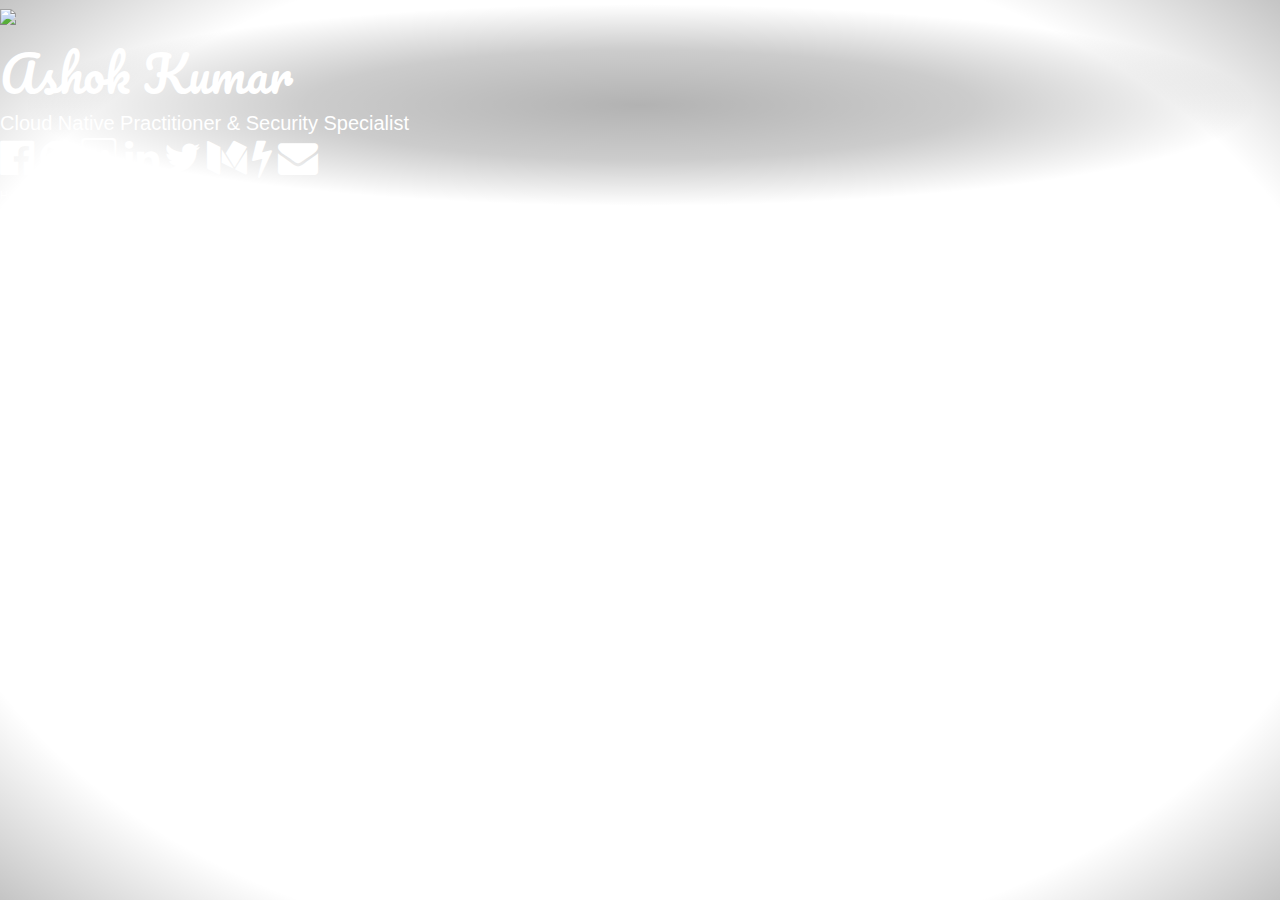
==== commit 3d00684a: "Update index.html revert css fix" ====
--- a/index.html
+++ b/index.html
@@ -19,8 +19,8 @@
 
 	<!-- Bootstrap and default Style -->
 	<link rel="stylesheet" href="https://maxcdn.bootstrapcdn.com/bootstrap/3.3.7/css/bootstrap.min.css" >
-	<!--<link rel="stylesheet" href="https://static.comingsoonpage.com/cspio-assets/1.0.0/style.css"> -->
-        <link rel="stylesheet" href="style.css">
+	<link rel="stylesheet" href="https://static.comingsoonpage.com/cspio-assets/1.0.0/style.css">
+        
 
 	<!-- Google Fonts -->
 	<link class="gf-headline" href='https://fonts.googleapis.com/css?family=Pacifico:400&subset=' rel='stylesheet' type='text/css'>
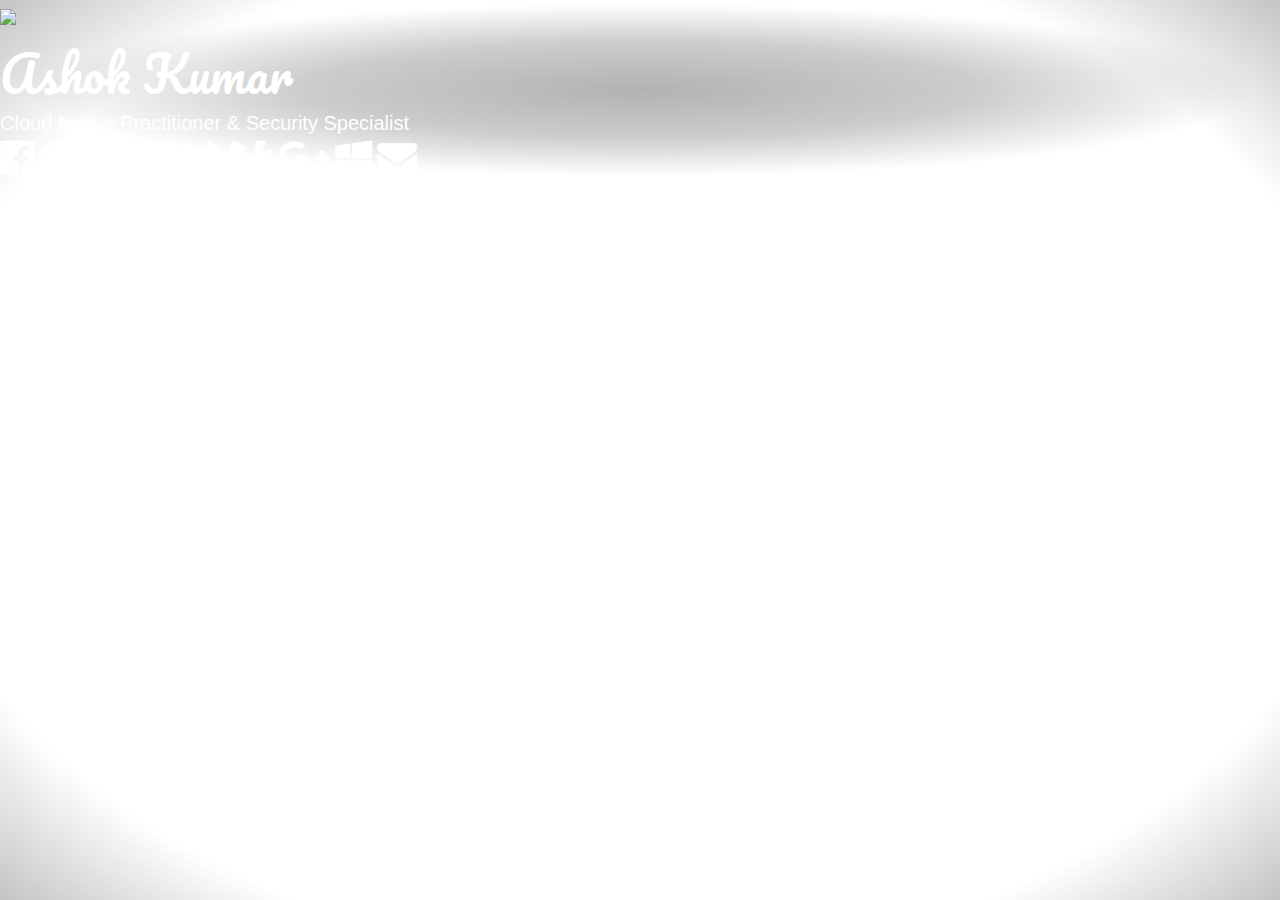
==== commit 41f983aa: "Updated MS Learn and GDev Profile Links" ====
--- a/index.html
+++ b/index.html
@@ -301,13 +301,15 @@
         <!-- <a href="https://medium.com/@hackerflair" target="_blank"><i class="fa fa-medium fa-2x"></i></a> -->
 	<a href="https://medium.com/@hackerway" target="_blank"><i class="fa fa-medium fa-2x"></i></a>
 	<a href="https://www.salesforce.com/trailblazer/nrashok" target="_blank"><i class="fa fa-bolt fa-2x"></i></a>
+	<a href="https://g.dev/devopsway" target="_blank"><i class="fa fa-google-plus fa-2x"></i></a>
+	<a href="https://learn.microsoft.com/en-us/users/ashokdevopsway/" target="_blank"><i class="fa fa-windows fa-2x"></i></a>
 	<a href="mailto:devops@hackerflair.com" target="_blank"><i class="fa fa-envelope fa-2x"></i></a>			
 			</div>
-
+<!--
 			<div id="cspio-credit">
-					<span>HackerWay <a target="_blank" href="https://t.co/Qt6Pd8Kscp">
+					<span>HackerWay <a target="_blank" href="https://ashok.qlo.in/?hackforward">
 				</span></div>
-
+-->
 			<!--	<marquee width="60%" direction="left" height="100px">
 	I'll be speaking at the 8th World DevOps Summit in Bangalore
 				</marquee> -->
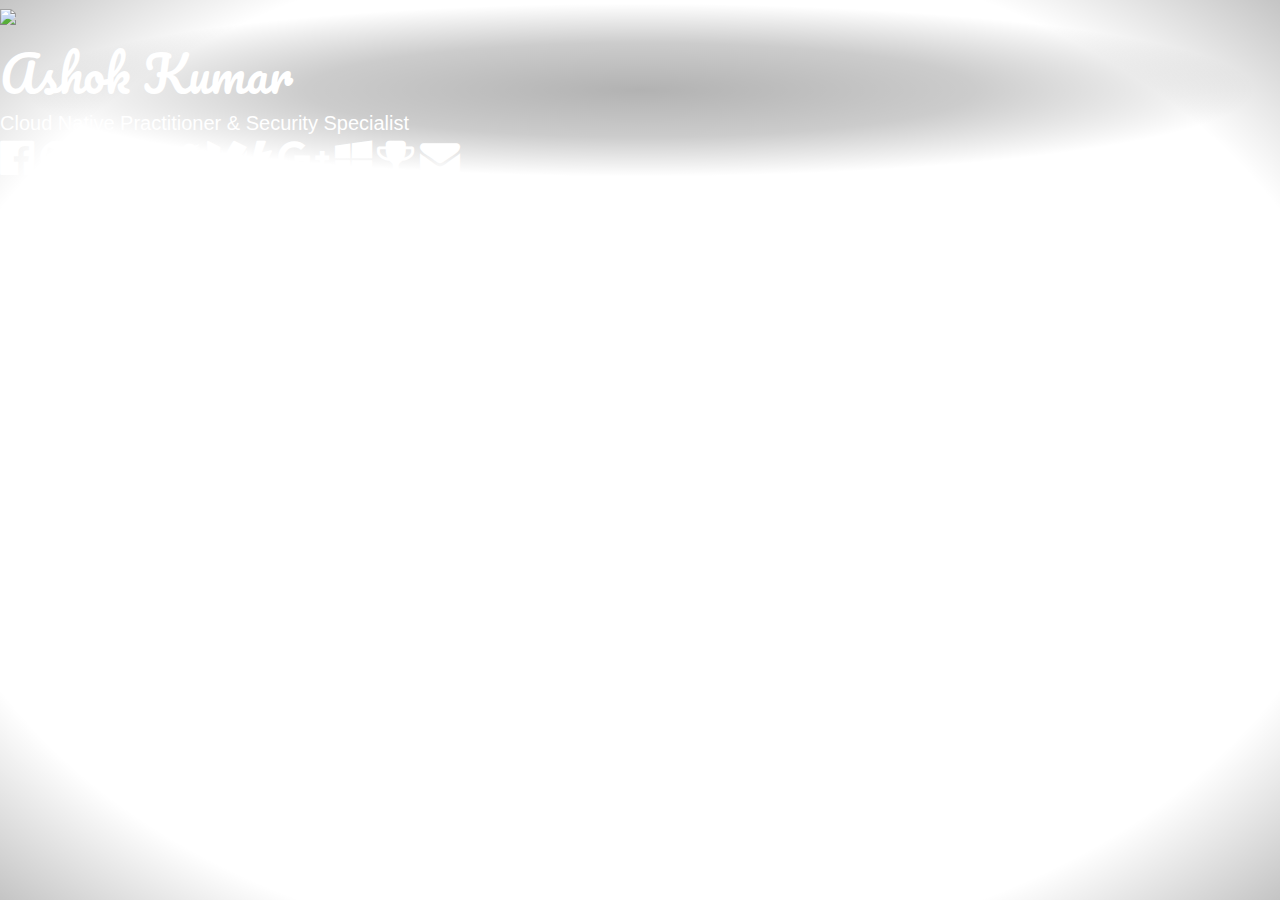
==== commit e9b36b25: "Update credly index.html" ====
--- a/index.html
+++ b/index.html
@@ -11,6 +11,7 @@
 	<meta property="og:url" content="http://nrashok.github.io" />
 	<meta property="og:type" content="website" />
 	<meta property="og:title" content="Ashok Kumar 0fffh hackerway" />
+	<meta name="keywords" content="DevOpsway, DevSecOps, Cloud, Containerization, IaC, GitOps, MLOps, Cyber Security, Cloud Native, Automation, Application Life-Cycle Management, Enterprise System Management">
 	<meta name="robots" content="index, follow">
 	<meta property="og:description" content="Cloud Native Practitioner with deep experience in cyber security, application life-cycle management, automation, enterprise system management, and monitoring. Passionate about DevSecOps and modern, cloud-native software architectures, I help organizations design, build, and manage complex cloud environments that meet the highest standards of performance, scalability, and security.">
 	
@@ -303,6 +304,7 @@
 	<a href="https://www.salesforce.com/trailblazer/nrashok" target="_blank"><i class="fa fa-bolt fa-2x"></i></a>
 	<a href="https://g.dev/devopsway" target="_blank"><i class="fa fa-google-plus fa-2x"></i></a>
 	<a href="https://learn.microsoft.com/en-us/users/ashokdevopsway/" target="_blank"><i class="fa fa-windows fa-2x"></i></a>
+	<a href="https://www.credly.com/users/devopsway/" target="_blank"><i class="fa fa-trophy fa-2x"></i></a>
 	<a href="mailto:devops@hackerflair.com" target="_blank"><i class="fa fa-envelope fa-2x"></i></a>			
 			</div>
 <!--
@@ -371,5 +373,12 @@
 alt="Web Analytics Made Easy - Statcounter"
 referrerPolicy="no-referrer-when-downgrade"></a></div></noscript>
 <!-- End of Statcounter Code -->
+
+	<!-- Calendly badge widget begin -->
+<link href="https://assets.calendly.com/assets/external/widget.css" rel="stylesheet">
+<script src="https://assets.calendly.com/assets/external/widget.js" type="text/javascript" async></script>
+<script type="text/javascript">window.onload = function() { Calendly.initBadgeWidget({ url: 'https://calendly.com/hackerway/30min', text: 'Schedule time with me', color: '#0069ff', textColor: '#ffffff', branding: undefined }); }</script>
+<!-- Calendly badge widget end -->
+	
 	</body>
 </html>
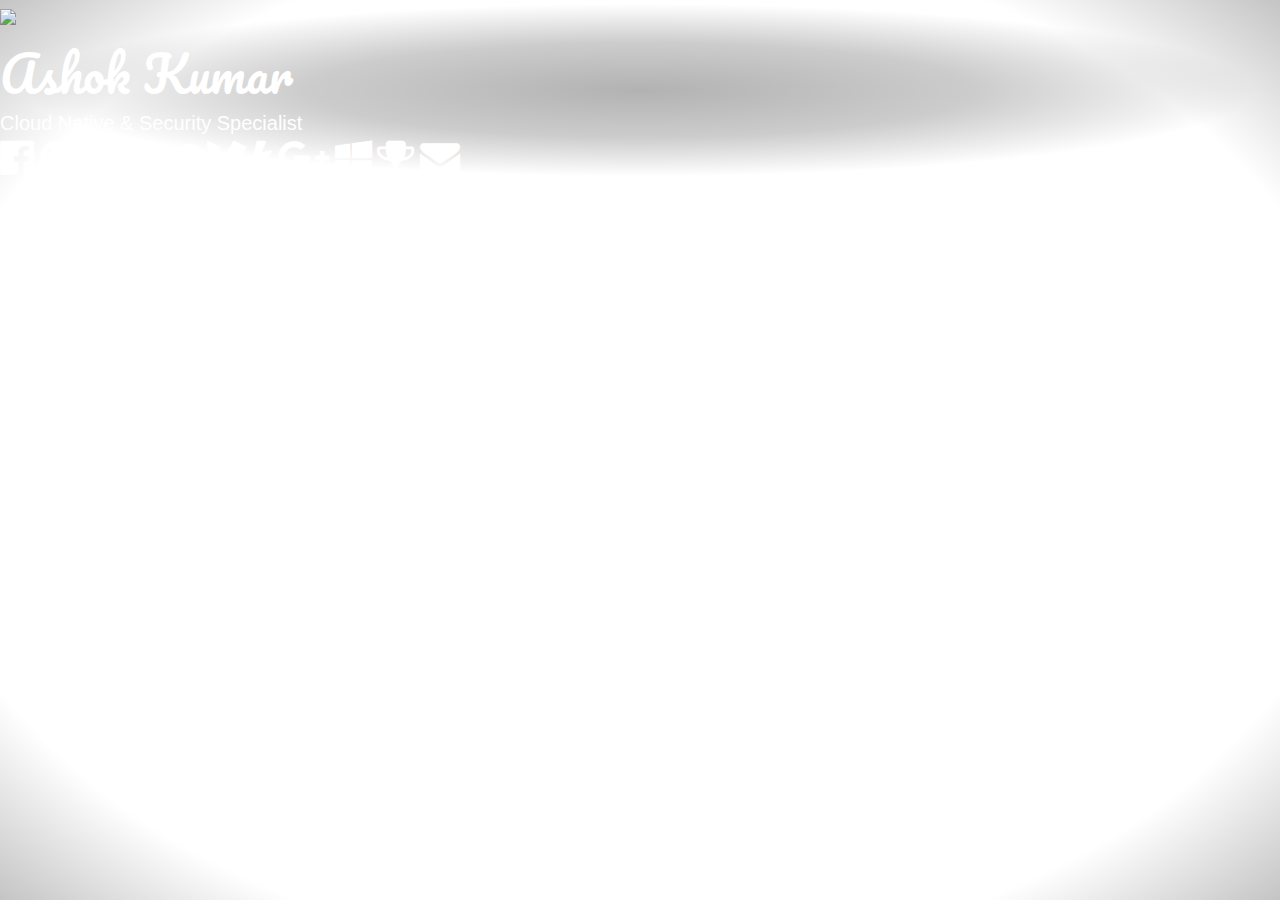
==== commit 715a1539: "Update index.html" ====
--- a/index.html
+++ b/index.html
@@ -4,7 +4,7 @@
 <head>
 	<meta charset="utf-8">
 	<meta http-equiv="X-UA-Compatible" content="IE=edge,chrome=1">
-	<title>Ashok Kumar - Cloud Native Practitioner | Cyber Security Expert | - 0fffh  - Hackerway</title>
+	<title>Ashok Kumar - Cloud Native & Security Expert | - 0fffh  - Hackerway | DevOpsway | DevSecOpsway </title>
 	<meta name="viewport" content="width=device-width, initial-scale=1.0">
 	<meta name="description" content="Experienced Cloud Native Practitioner specializing in cyber security, application life-cycle management, automation, and enterprise system management. Expertise in DevSecOps and modern cloud-native software architectures.">
 	<link rel="shortcut icon" href="https://cdn.slidesharecdn.com/profile-photo-ashokkumarnr-96x96.jpg?cb=1536669697" />
@@ -280,7 +280,7 @@
 			    				
 			<h1 id="cspio-headline">Ashok Kumar</h1>			    				
 			
-			<div id="cspio-description">Cloud Native Practitioner & Security Specialist</div>			    				
+			<div id="cspio-description">Cloud Native & Security Specialist</div>			    				
 			<!--
 			<form id="cspio-form" action="" method="post">
 				<div id="cspio-field-wrapper">
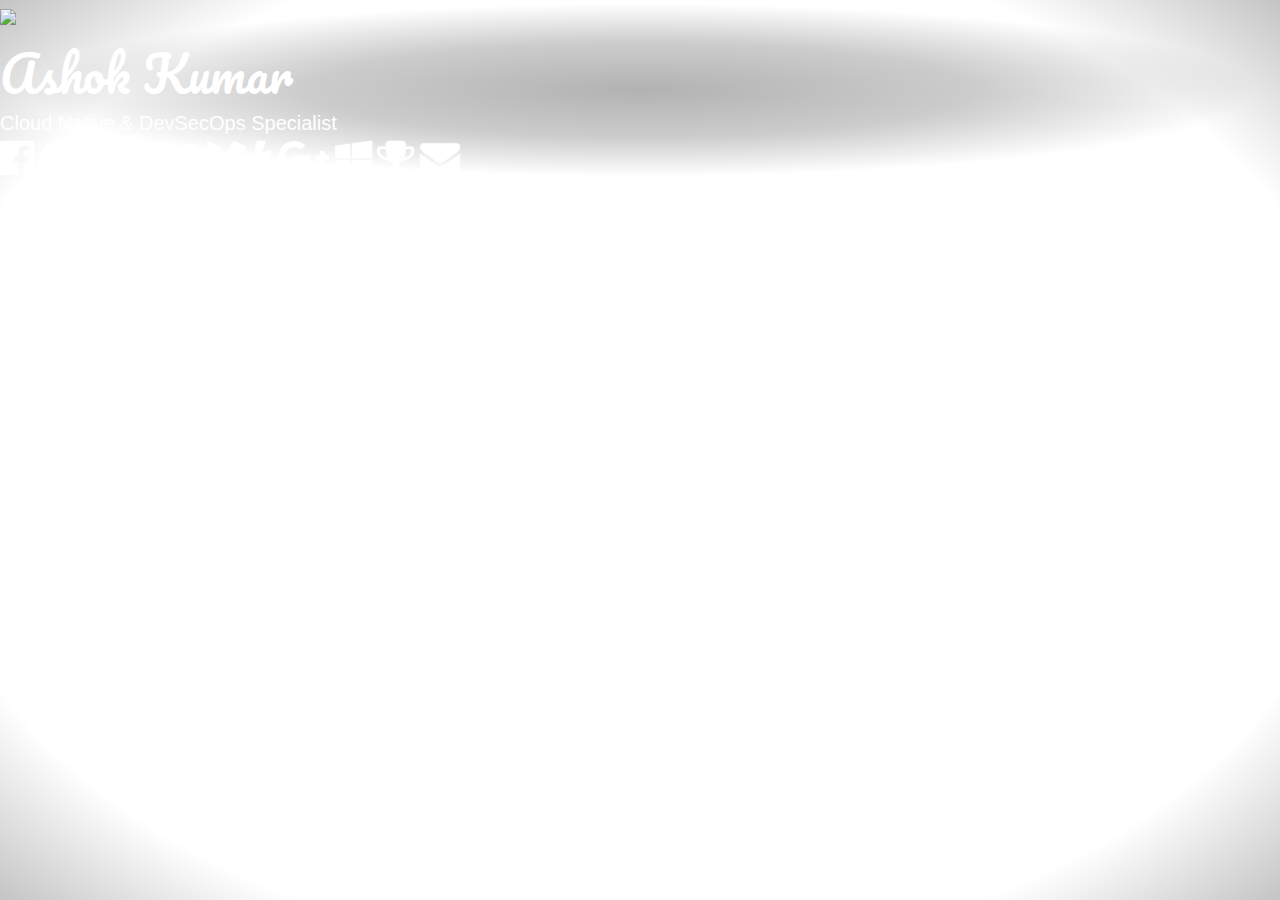
==== commit 5fbe270c: "Update index.html" ====
--- a/index.html
+++ b/index.html
@@ -280,7 +280,7 @@
 			    				
 			<h1 id="cspio-headline">Ashok Kumar</h1>			    				
 			
-			<div id="cspio-description">Cloud Native & Security Specialist</div>			    				
+			<div id="cspio-description">Cloud Native & DevSecOps Specialist</div>			    				
 			<!--
 			<form id="cspio-form" action="" method="post">
 				<div id="cspio-field-wrapper">
